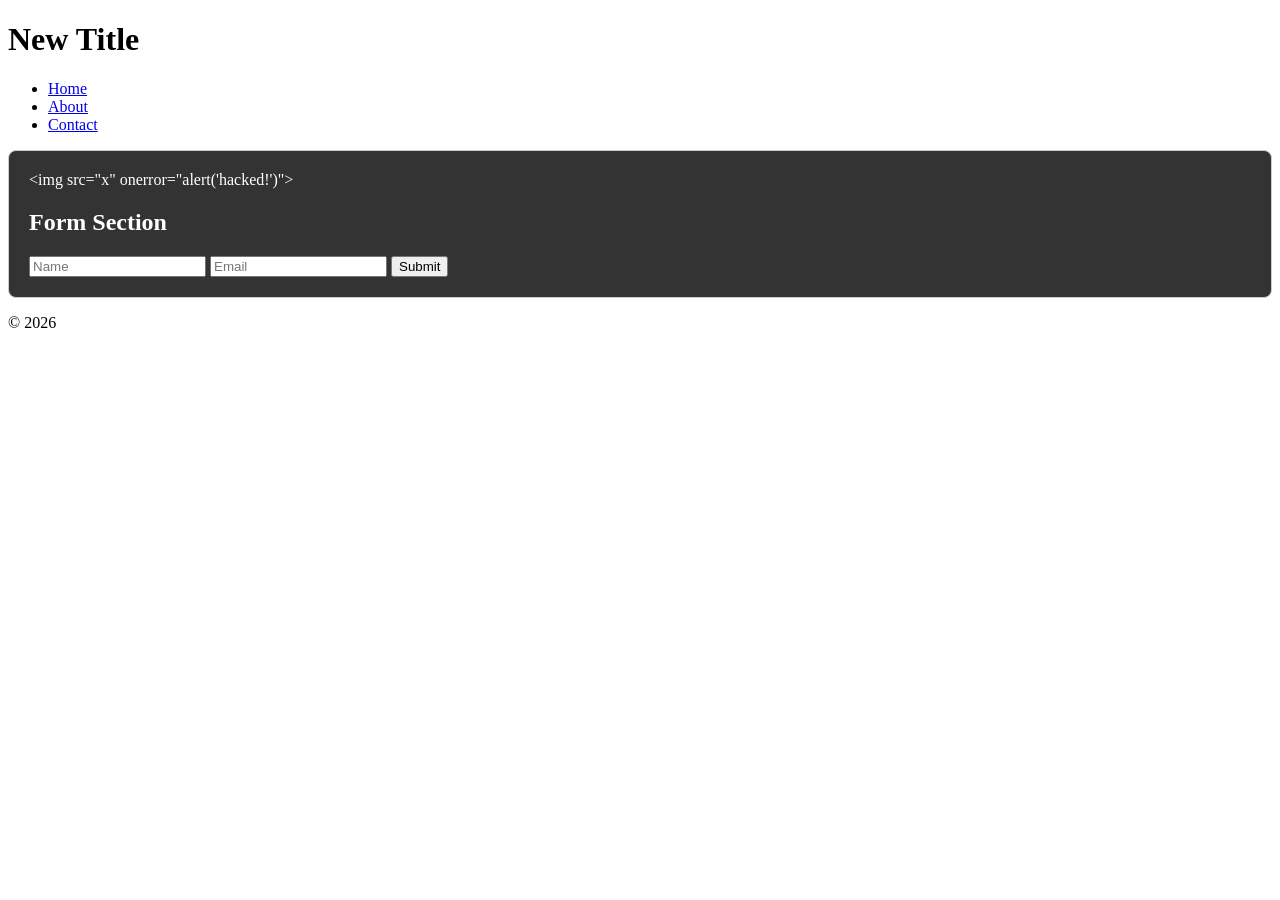
==== dom-practice.html @ 9ef98545 "Add DOM practice : selecting, modifying" ====
<!DOCTYPE html>
<html lang="en">
<head>
    <meta charset="UTF-8">
    <meta name="viewport" content="width=device-width, initial-scale=1.0">
    <title>DOM Practice</title>
    <style>
        .highlight { background-color: yellow; }
        .container { padding: 20px; border: 1px solid #ccc; }
    </style>
</head>
<body>
    <header id="main-header">
        <h1>DOM Practice</h1>
        <nav>
            <ul class="nav-list">
                <li><a href="#" class="nav-link">Home</a></li>
                <li><a href="#" class="nav-link">About</a></li>
                <li><a href="#" class="nav-link">Contact</a></li>
            </ul>
        </nav>
    </header>

    <main class="container">
        <article data-id="123" data-category="finance">
            <h2 class="title">Why Every Shilling Needs a Job</h2>
            <p class="content highlight">A simple budget starts by giving every shilling of your income a purpose either spending ,saving or investing.</p>
            <p class="content">Saving a small amount each month even before you feel ready, builds the habit that grows into a real financial security.</p>
        </article>

        <section>
            <h2>Form Section</h2>
            <form id="contact-form">
                <input type="text" id="name" name="name" placeholder="Name">
                <input type="email" id="email" name="email" placeholder="Email">
                <button type="submit">Submit</button>
            </form>
        </section>
    </main>

    <footer>
        <p>&copy; 2026</p>
    </footer>

    <script src="dom.js"></script>
</body>
</html>
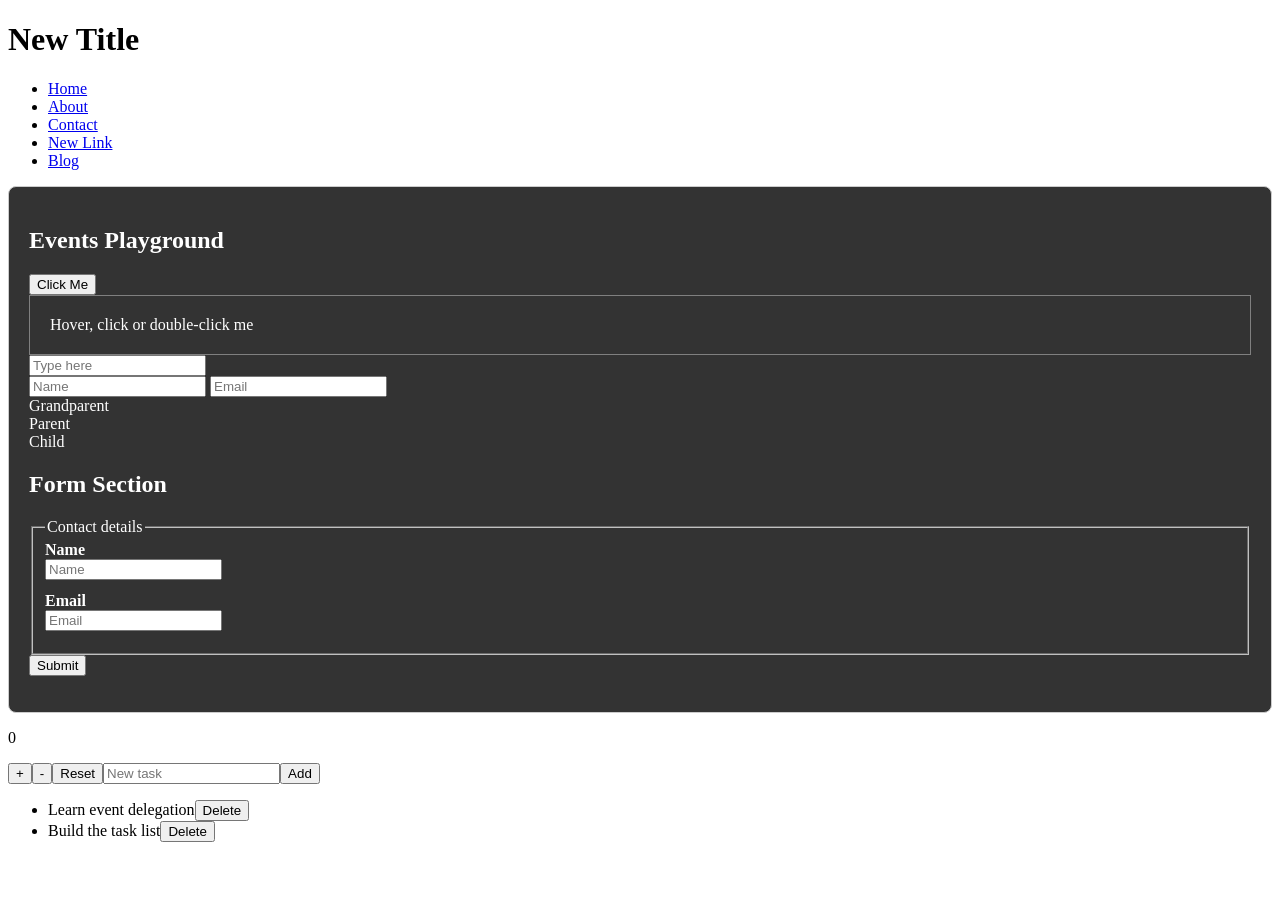
==== commit 950d1d8f: "Add task 10.4" ====
--- a/dom-practice.html
+++ b/dom-practice.html
@@ -7,6 +7,10 @@
     <style>
         .highlight { background-color: yellow; }
         .container { padding: 20px; border: 1px solid #ccc; }
+        .error-message {display: block; color: red; font-size:13px;}
+        .form-group { margin:0 0 12px }
+        label { display: block; font-weight: bold; }
+
     </style>
 </head>
 <body>
@@ -27,15 +31,29 @@
             <p class="content highlight">A simple budget starts by giving every shilling of your income a purpose either spending ,saving or investing.</p>
             <p class="content">Saving a small amount each month even before you feel ready, builds the habit that grows into a real financial security.</p>
         </article>
+<section id="playground" aria-labelledby="playground-title">
+    <h2 id="playground-title">Events Playground</h2>
+</section>
 
-        <section>
-            <h2>Form Section</h2>
-            <form id="contact-form">
-                <input type="text" id="name" name="name" placeholder="Name">
-                <input type="email" id="email" name="email" placeholder="Email">
-                <button type="submit">Submit</button>
-            </form>
-        </section>
+<section id="contact" aria-labelledby="form-title">
+    <h2 id="form-title">Form Section</h2>
+    <form id="contact-form" novalidate>
+        <fieldset>
+            <legend>Contact details</legend>
+            <p class="form-group">
+                <label for="name">Name</label>
+                <input type="text" id="name" name="name" autocomplete="name" placeholder="Name">
+            </p>
+            <p class="form-group">
+                <label for="email">Email</label>
+                <input type="email" id="email" name="email" autocomplete="email" placeholder="Email">
+            </p>
+        </fieldset>
+        <button type="submit">Submit</button>
+        <p id="form-message" role="status" aria-live="polite"></p>
+    </form>
+</section>
+              
     </main>
 
     <footer>
